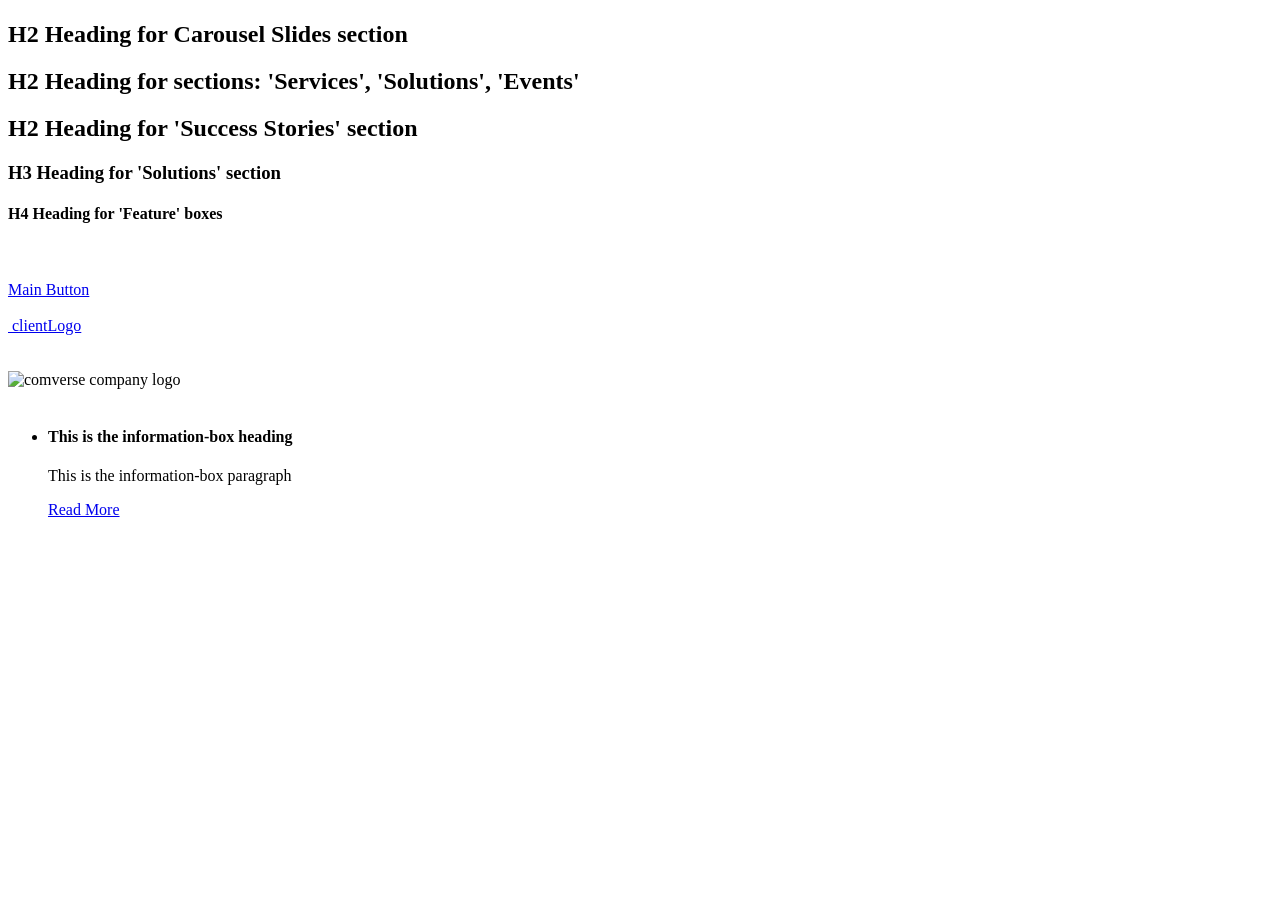
==== style-guide.html @ 44a1e614 "Create style-guide.html" ====
<!DOCTYPE html>

<html>

<head>
<title>comverse | style guide</title>

<link rel="stylesheet" type="text/css" href="css/style-guide.css" >


</head>

<body>

<div class="Sguide">

<!--headings-->
<h1>

</h1>

<h2 class="h2carouselslides">
H2 Heading for Carousel Slides section 
</h2>

<h2 class="h2solutions">
H2 Heading for sections: 'Services', 'Solutions', 'Events'
</h2>

<h2 class="h2successStories">
H2 Heading for 'Success Stories' section 
</h2>

<h3 class="h3SolutionsHeadings">
H3 Heading for 'Solutions' section 
</h3>

<h4 class="h4FeatureBox">
H4 Heading for 'Feature' boxes
</h4>

<!--   ////////////////////////// -->

<br><br>

<!--navigation-->


<div class="MainButton">
   <a href="#">
     Main Button
   </a>
</div>

<br>

<div class="clientLogoBox">
   <a href="#"> <img src="">
     clientLogo
   </a>
</div>

<!--   ////////////////////////// -->

<br><br>

<!--logo-->

<img src="images/comverse-logo.png" class="comverselogo" alt="comverse company logo">


<!--   ////////////////////////// -->

<br><br>

<div class="features-warpper">
            <ul class="promotion-features">
                <li class="promotion-feature-box">
                       <h4>This is the information-box heading</h4>
		               <p>This is the information-box paragraph</p> 
		               <a href="#">Read More</a>
                </li>		   
            </ul>
</div>


</div>  <!-- style-guide warpper -->

</body>


</html>
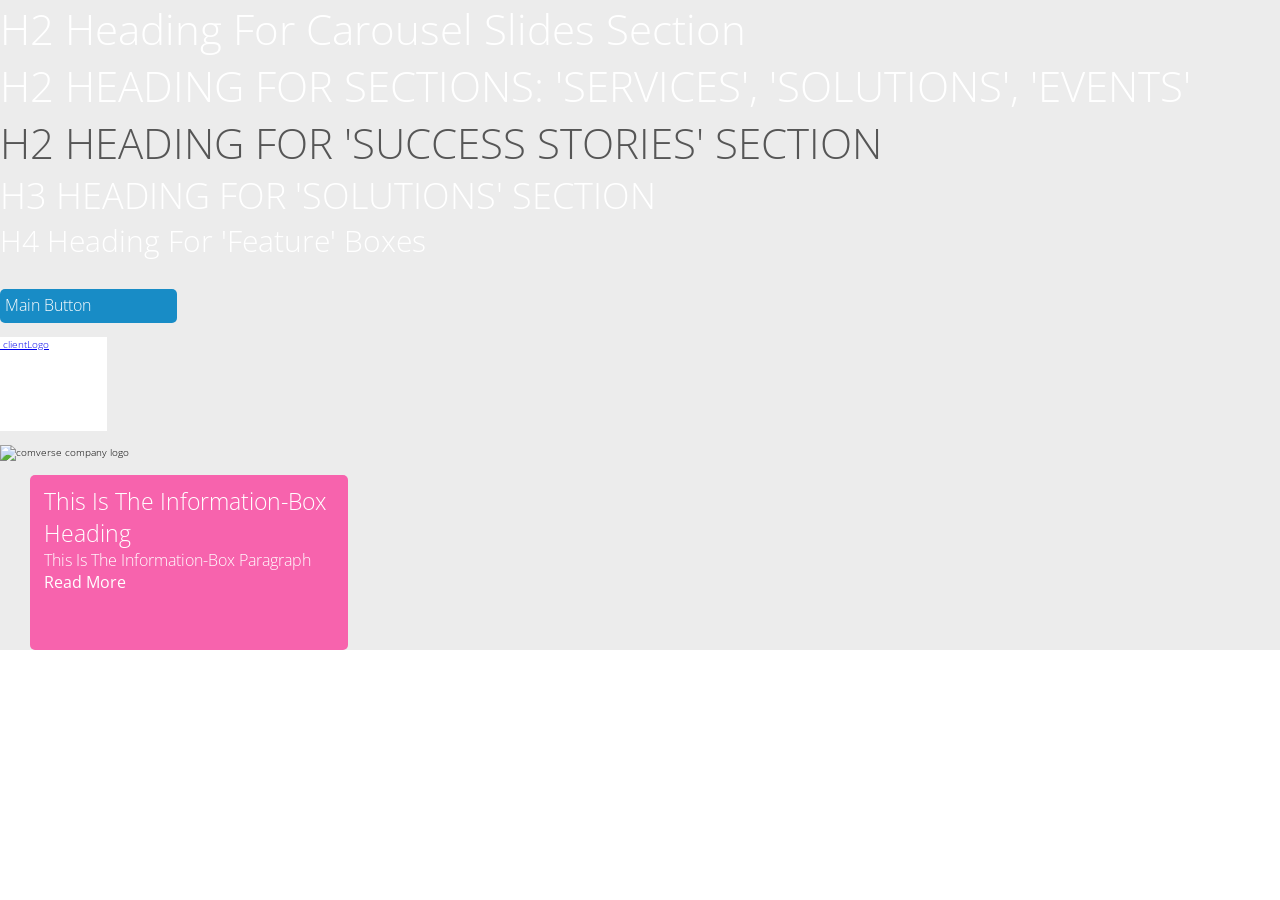
==== commit 343b52cd: "Update style-guide.html" ====
--- a/style-guide.html
+++ b/style-guide.html
@@ -6,7 +6,7 @@
 <head>
 <title>comverse | style guide</title>
 
-<link rel="stylesheet" type="text/css" href="css/style-guide.css" >
+<link rel="stylesheet" type="text/css" href="style-guide.css" >
 
 
 </head>
--- a/style-guide.css
+++ b/style-guide.css
@@ -0,0 +1,196 @@
+
+@import url(http://fonts.googleapis.com/css?family=Open+Sans:300,400,700);
+
+html
+{
+   box-sizing: border-box;
+   margin: 0;
+   padding: 0;
+}
+
+body
+{
+   font-family: 'Open Sans', sans-serif;
+   font-size: 62.5%;
+   margin: 0;
+   padding: 0;
+}
+
+div.Sguide  /*style-guide warpper*/
+{
+	color: black;
+    background-color: #ececec;
+}
+
+H1, H2, H3, H4, H5, P, UL, LI, FORM, BR, LABLE, A, SPAN, TABLE, TR, TH, TD, DIV, B, FIELDSET, IMG {
+   margin: 0;
+   padding: 0;
+   vertical-align: baseline;
+   outline: 0;
+   border: none;
+   font-weight: 300; 
+}
+
+
+h2 /* headings for sections: 'services', 'solutions', 'events' */ 
+{ 
+	font-size: 4.2em;
+	color: white;
+    text-transform: uppercase;
+}
+
+.h2carouselslides
+{
+text-transform: capitalize;
+}
+
+.h2carouselslides, 
+.h2solutions
+   { 
+	color: white;
+    }
+
+.h2successStories
+   { 
+	color: #565656;
+    }
+
+h3    /* solutions headings*/ 
+   { 
+	font-size: 3.6em;
+	color: white;
+    text-transform: uppercase;
+   } 
+
+
+h4  /* Feature Box headings*/ 
+   { 
+	font-size: 3em;
+	color: white;
+    text-transform: capitalize;
+   }
+
+
+
+ h2,h3, nav
+ {
+    text-transform: uppercase;
+ }
+
+div.MainButton
+{
+    background-color: #188cc6;
+	width: 177px;
+	height: 34px;
+	border-radius: 5px;
+    box-sizing: border-box;
+	padding: 5px;
+	text-align: left;
+}
+
+.MainButton a
+{	
+    font-size: 1.6em;
+	color: white;
+	text-decoration: none;
+	text-transform: capitalize;
+    color: #fff;
+}
+
+.MainButton
+{
+	background-color: linear-gradient(to bottom, #40a2d5 0%, #289ad2 100%);
+}
+
+
+li.promotion-feature-box
+ {
+
+ }
+
+
+ul.promotion-features
+{
+     width: 960px;
+     height: 175px;
+     color: white;
+     list-style-type: none;
+     text-transform: capitalize;
+     text-decoration: none;
+}
+
+li.promotion-feature-box
+ {
+     width: 290px;
+     height: 155px;
+	 padding: 10px 14px 10px;
+	 position: relative;
+	 float: left;
+     margin-left: 30px;
+     border-radius: 5px;     
+     background-color: rgba(250, 66, 158, 0.8); 
+ }
+
+ li.promotion-feature-box:hover
+{
+   background-color: rgb(250, 66, 158); 
+}  
+
+li.promotion-feature-box h4, li.promotion-feature-box p, li.promotion-feature-box a
+ {
+     text-decoration: none;
+ }
+
+
+li.promotion-feature-box h4
+{
+     font-size: 2.3em;
+}
+
+li.promotion-feature-box p
+ {
+     font-size: 1.6em;   
+ }
+
+ li.promotion-feature-box a
+ {
+   font-size: 1.6em; 
+   color: white;
+   font-weight: 400;
+ }
+
+ li.promotion-feature-box a:hover
+ {
+    text-decoration: underline;
+ }
+
+.ServiceIconBox
+ {
+
+ }
+
+.eventBox
+{
+	
+}
+
+.successStoryBox
+{
+
+
+}
+
+div.clientLogoBox
+{
+    background-color: white;
+	width: 107px;
+	height: 94px;
+	display:inline-block;
+}
+
+.comverselogo
+{
+	width: 185px;
+	height: 62px;
+}
+
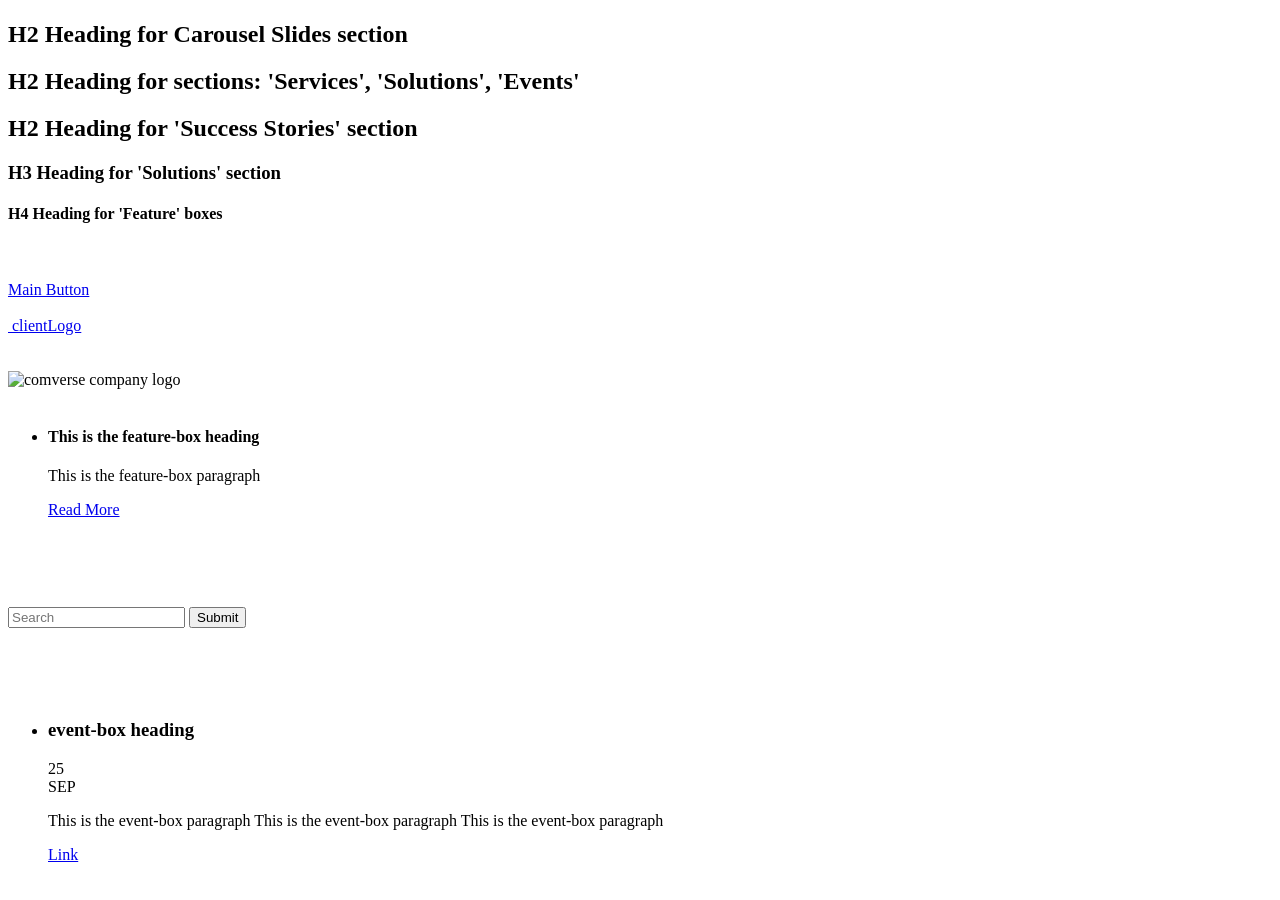
==== commit 40eb9768: "Update style-guide.html" ====
--- a/style-guide.html
+++ b/style-guide.html
@@ -6,7 +6,7 @@
 <head>
 <title>comverse | style guide</title>
 
-<link rel="stylesheet" type="text/css" href="style-guide.css" >
+<link rel="stylesheet" type="text/css" href="css/style-guide.css" >
 
 
 </head>
@@ -74,15 +74,62 @@
 
 <br><br>
 
+<!--promotion-feature-box-->
+
 <div class="features-warpper">
             <ul class="promotion-features">
                 <li class="promotion-feature-box">
-                       <h4>This is the information-box heading</h4>
-		               <p>This is the information-box paragraph</p> 
+                       <h4>This is the feature-box heading</h4>
+		               <p>This is the feature-box paragraph</p> 
 		               <a href="#">Read More</a>
                 </li>		   
             </ul>
 </div>
+
+<br><br>
+<br><br>
+
+<!--searchbox form-->
+
+<form class="searchbox">
+
+                <input type="search" placeholder="Search">
+                <input type="submit">
+</form>
+
+
+<br><br>
+<br><br>
+
+<!--event-box-->
+
+
+<ul class="events">
+       <li class="event">
+
+            <h3>event-box heading</h3>
+            <div class="event-warpper">
+                
+ 			    
+                <div class="date-warpper">
+				         <div class="day">
+				            25
+				         </div>
+
+				         <div class="month">
+				            SEP
+				         </div>
+			     </div>
+
+			     <p>This is the event-box paragraph This is the event-box paragraph This is the event-box paragraph</p>
+
+           </div>
+		   <a class="event-link" href="#">Link</a>
+            
+        </li>		   
+</ul>         
+
+
 
 
 </div>  <!-- style-guide warpper -->
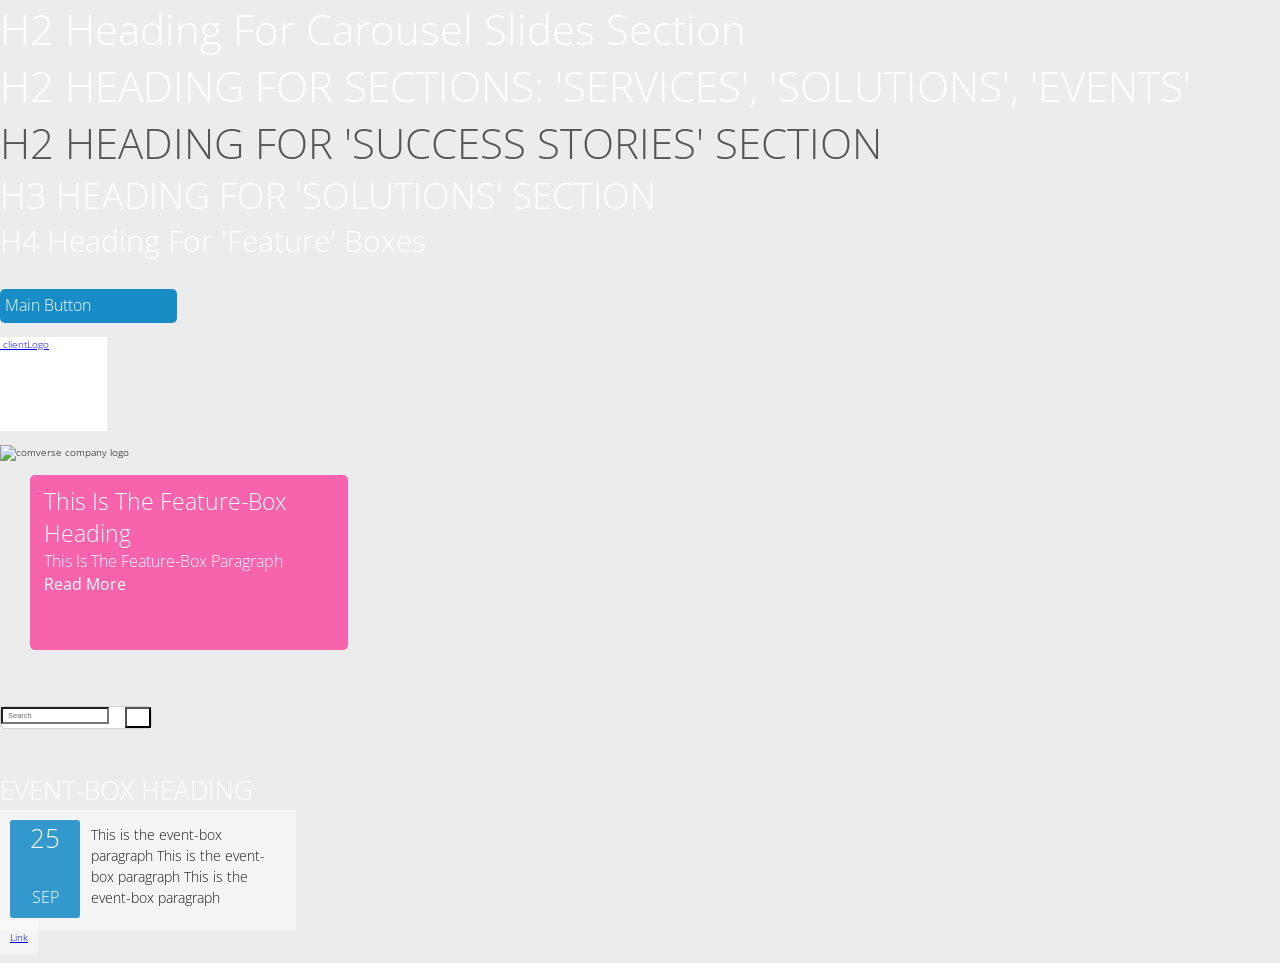
==== commit fa5f7d0f: "Update style-guide.html" ====
--- a/style-guide.html
+++ b/style-guide.html
@@ -6,7 +6,7 @@
 <head>
 <title>comverse | style guide</title>
 
-<link rel="stylesheet" type="text/css" href="css/style-guide.css" >
+<link rel="stylesheet" type="text/css" href="/style-guide.css" >
 
 
 </head>
--- a/style-guide.css
+++ b/style-guide.css
@@ -0,0 +1,319 @@
+
+@import url(http://fonts.googleapis.com/css?family=Open+Sans:300,400,700);
+
+html
+{
+   box-sizing: border-box;
+   margin: 0;
+   padding: 0;
+}
+
+body
+{
+   font-family: 'Open Sans', sans-serif;
+   font-size: 62.5%;
+   margin: 0;
+   padding: 0;
+}
+
+div.Sguide  /*style-guide warpper*/
+{
+	color: black;
+    background-color: #ececec;
+}
+
+H1, H2, H3, H4, H5, P, UL, LI, FORM, BR, LABLE, A, SPAN, TABLE, TR, TH, TD, DIV, B, FIELDSET, IMG {
+   margin: 0;
+   padding: 0;
+   vertical-align: baseline;
+   outline: 0;
+   border: none;
+   font-weight: 300; 
+}
+
+
+h2 /* headings for sections: 'services', 'solutions', 'events' */ 
+{ 
+	font-size: 4.2em;
+	color: white;
+    text-transform: uppercase;
+}
+
+.h2carouselslides
+{
+text-transform: capitalize;
+}
+
+.h2carouselslides, 
+.h2solutions
+   { 
+	color: white;
+    }
+
+.h2successStories
+   { 
+	color: #565656;
+    }
+
+h3    /* solutions headings*/ 
+   { 
+	font-size: 3.6em;
+	color: white;
+    text-transform: uppercase;
+   } 
+
+
+h4  /* Feature Box headings*/ 
+   { 
+	font-size: 3em;
+	color: white;
+    text-transform: capitalize;
+   }
+
+
+
+ h2,h3, nav
+ {
+    text-transform: uppercase;
+ }
+
+div.MainButton
+{
+    background-color: #188cc6;
+	width: 177px;
+	height: 34px;
+	border-radius: 5px;
+    box-sizing: border-box;
+	padding: 5px;
+	text-align: left;
+}
+
+.MainButton a
+{	
+    font-size: 1.6em;
+	color: white;
+	text-decoration: none;
+	text-transform: capitalize;
+    color: #fff;
+}
+
+.MainButton
+{
+	background-color: linear-gradient(to bottom, #40a2d5 0%, #289ad2 100%);
+}
+
+
+
+/* forms */
+
+.searchbox
+{
+   display: inline-block;
+   background: white;
+   border: 1px solid #d2d2d2;
+   width: 150px;
+   border-radius: 5px;
+}
+
+.searchbox input[type="submit"] 
+{
+	background: url(../img/searchBtn.png) no-repeat center center;
+	text-indent: -9999px;
+	width: 26px;
+	float: right;
+	cursor: pointer;
+}
+
+.searchbox input[type="search"], input[type="email"]
+{
+font-size: 0.750em;
+background: none;
+padding: 2px 5px;
+overflow: hidden;
+color: #585951;
+}
+
+/* MODULES -------------------------------------------------------------*/
+
+/* promotion-features box ------------------------*/
+
+ul.promotion-features
+{
+     width: 960px;
+     height: 175px;
+     color: white;
+     list-style-type: none;
+     text-transform: capitalize;
+     text-decoration: none;
+}
+
+li.promotion-feature-box
+ {
+     width: 290px;
+     height: 155px;
+	 padding: 10px 14px 10px;
+	 position: relative;
+	 float: left;
+     margin-left: 30px;
+     border-radius: 5px;     
+     background-color: rgba(250, 66, 158, 0.8); 
+ }
+
+ li.promotion-feature-box:hover
+{
+   background-color: rgb(250, 66, 158); 
+}  
+
+li.promotion-feature-box h4, li.promotion-feature-box p, li.promotion-feature-box a
+ {
+     text-decoration: none;
+ }
+
+
+li.promotion-feature-box h4
+{
+     font-size: 2.3em;
+}
+
+li.promotion-feature-box p
+ {
+     font-size: 1.6em;   
+ }
+
+ li.promotion-feature-box a
+ {
+   font-size: 1.6em; 
+   color: white;
+   font-weight: 400;
+ }
+
+ li.promotion-feature-box a:hover
+ {
+    text-decoration: underline;
+ }
+
+
+<br><br>
+<br><br>
+
+/* event box -----------------------*/
+
+ul.events
+{
+     width: 960px;
+     height: 195px;
+}
+
+li.event
+{
+     width: 296px;
+     height: 192px;
+     color: white;
+}
+
+
+li.event h3
+{
+     width: 296px;
+     height: 39px;
+     font-size: 2.6em; 
+}
+
+
+li.event div.event-warpper
+{
+	 box-sizing: border-box;
+     width: 296px;
+     height: 120px;
+     float: left; 
+     padding: 1em;
+     background-color: rgba(256, 256, 256, 0.4);  
+     position: relative;
+}
+
+li.event p
+{
+	  width: 190px;
+      font-size: 1.4em; 
+      color: #1a1a1a;
+      display: inline;
+      margin-left: 5.5em;
+      overflow: none;
+      position: absolute;
+      left: 1em;
+      top: 1em;
+}
+     
+li.event div.date-warpper
+
+{
+     width: 70px;
+     height: 98px;
+     background-color: #3399cc;
+     margin-right: 10px;
+     text-align: center;
+     display: inline-block;
+     border-radius: 3px;
+}
+     
+li.event div.day
+
+{
+     width: 70px;
+     height: 66px;
+     font-size: 2.6em;
+
+
+}
+
+li.event div.month
+{
+     width: 70px;
+     height: 32px;
+     font-size: 1.6em;
+
+
+}
+
+li.event a.event-link
+{
+     width: 296px;
+     height: 120px;
+     padding: 1em;
+     background-color: rgba(256, 256, 256, 0.4);     
+}
+     
+li.event h3,p
+{
+     line-height: 1.5;
+}
+
+/*----------------------------------*/
+
+.ServiceIconBox
+ {
+
+ }
+
+
+
+.successStoryBox
+{
+
+
+}
+
+div.clientLogoBox
+{
+    background-color: white;
+	width: 107px;
+	height: 94px;
+	display:inline-block;
+}
+
+.comverselogo
+{
+	width: 185px;
+	height: 62px;
+}
+
